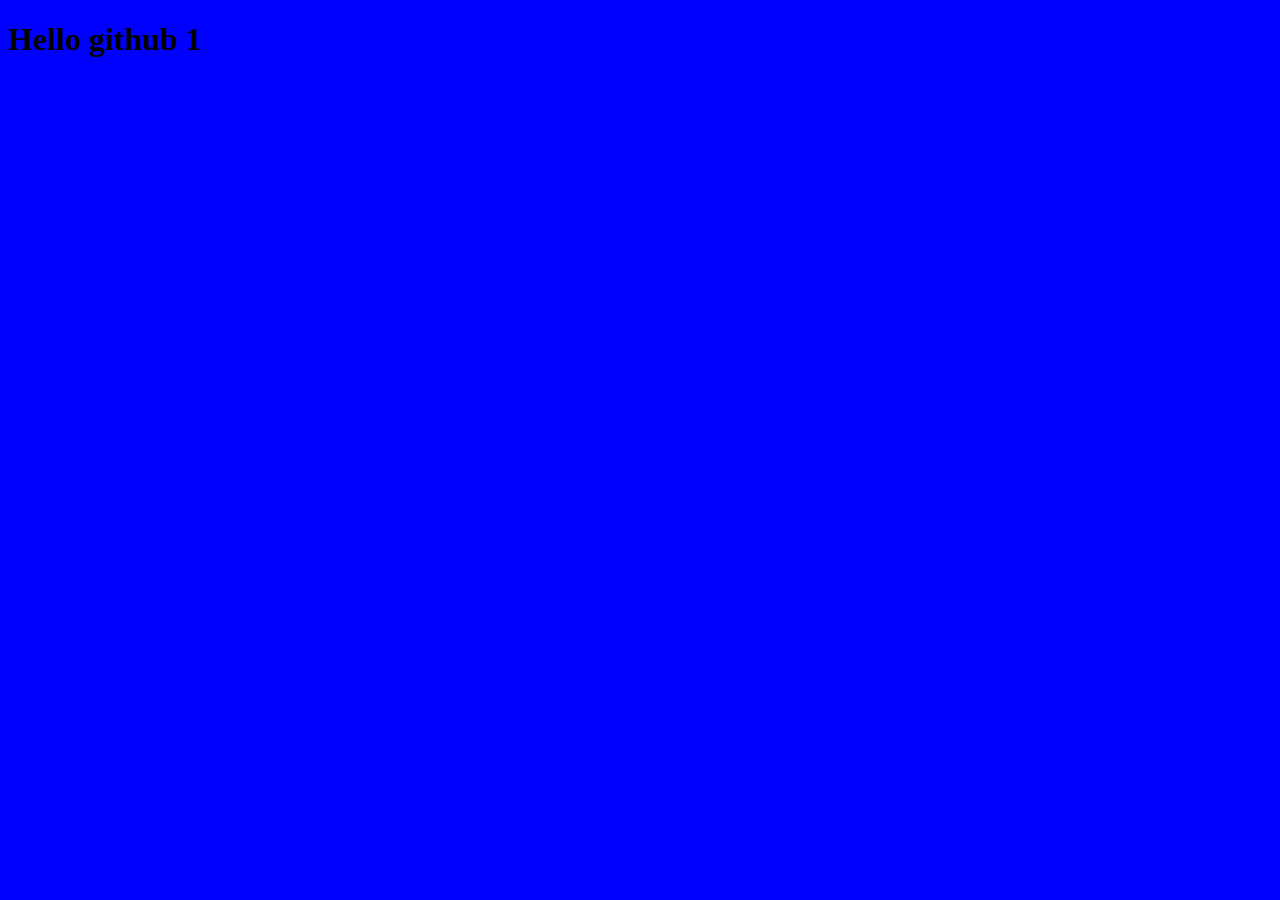
==== index.html @ 89a9842e "abc" ====
<!DOCTYPE html>
<html lang="en">
<head>
    <meta charset="UTF-8">
    <meta name="viewport" content="width=device-width, initial-scale=1.0">
    <title>Document</title>
    <link rel="stylesheet" href="test.css">
</head>
<body>
    <h1>Hello github 1</h1>
</body>
</html>
<!--
    Để update mã nguồn lên git (Sau khi đã cài đặt)
    (0. git status)
    1. git add .
    2. git commit -m "message mo ta"
    3. git push
-->
---- test.css ----
body{
    background-color: blue;
}
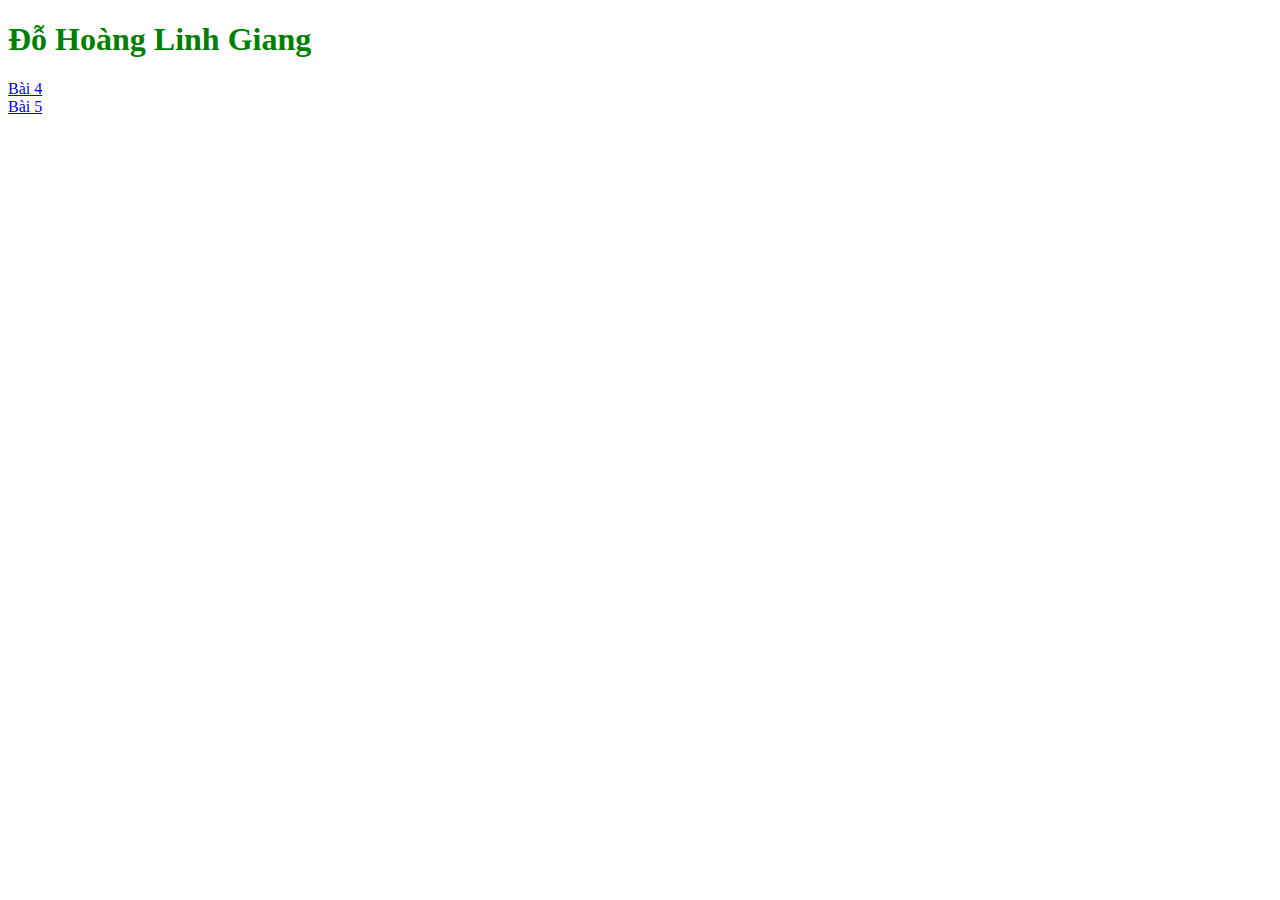
==== commit bbf38057: "Buoi03" ====
--- a/index.html
+++ b/index.html
@@ -4,10 +4,12 @@
     <meta charset="UTF-8">
     <meta name="viewport" content="width=device-width, initial-scale=1.0">
     <title>Document</title>
-    <link rel="stylesheet" href="test.css">
+    <link rel="stylesheet" href="index.css">
 </head>
 <body>
-    <h1>Hello github 1</h1>
+    <h1 style = "color: green">Đỗ Hoàng Linh Giang</h1>
+    <a href="Bai4">Bài 4</a><br>
+    <a href="Bai5">Bài 5</a><br>
 </body>
 </html>
 <!--
@@ -16,4 +18,23 @@
     1. git add .
     2. git commit -m "message mo ta"
     3. git push
+-->
+<!--
+    Connnect Github thong qua heroku
+    1. tao tai khoan heroku
+    2. tao moi 1 app (create new app)
+    3. nhap tên app(ten spubdomain)
+    4. vao menu deploy
+    5. connect voi github
+    6. search ten project
+    7. chon nhanh de ployy
+    8.nhan nut "Deploy Branch"
+
+    
+    BTVN
+    1. Tạo mới 1 repo
+    2. Upload bài tập HTML CSS lên git
+    3. Tạo mới một app trong Heroku
+    4. Deploy thành công bài tập HTML và CSS
+    Bai 1 đến 9 và 11
 -->